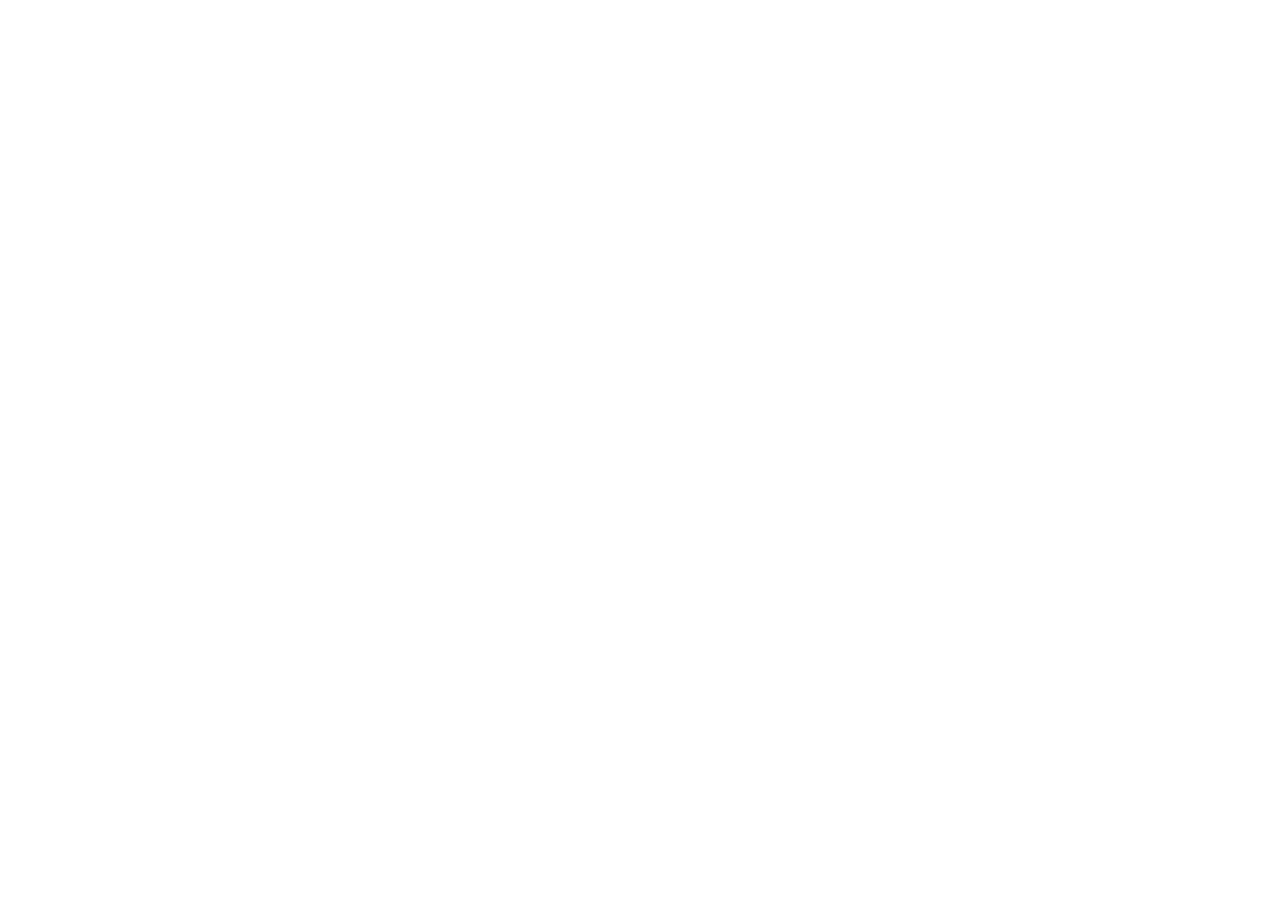
==== docs/index.html @ ab79a65e "docs agregado" ====
<!doctype html><html lang="en"><head><meta charset="utf-8"/><link rel="icon" href="/favicon.ico"/><meta name="viewport" content="width=device-width,initial-scale=1"/><meta name="theme-color" content="#000000"/><meta name="description" content="Web site created using create-react-app"/><link rel="apple-touch-icon" href="/logo192.png"/><link rel="manifest" href="/manifest.json"/><link rel="stylesheet" href="https://cdnjs.cloudflare.com/ajax/libs/animate.css/4.1.1/animate.min.css"/><title>GiftExpertApp</title><link href="/static/css/main.6d78ff52.chunk.css" rel="stylesheet"></head><body><noscript>You need to enable JavaScript to run this app.</noscript><div id="root"></div><script>!function(e){function r(r){for(var n,p,f=r[0],i=r[1],l=r[2],c=0,s=[];c<f.length;c++)p=f[c],Object.prototype.hasOwnProperty.call(o,p)&&o[p]&&s.push(o[p][0]),o[p]=0;for(n in i)Object.prototype.hasOwnProperty.call(i,n)&&(e[n]=i[n]);for(a&&a(r);s.length;)s.shift()();return u.push.apply(u,l||[]),t()}function t(){for(var e,r=0;r<u.length;r++){for(var t=u[r],n=!0,f=1;f<t.length;f++){var i=t[f];0!==o[i]&&(n=!1)}n&&(u.splice(r--,1),e=p(p.s=t[0]))}return e}var n={},o={1:0},u=[];function p(r){if(n[r])return n[r].exports;var t=n[r]={i:r,l:!1,exports:{}};return e[r].call(t.exports,t,t.exports,p),t.l=!0,t.exports}p.m=e,p.c=n,p.d=function(e,r,t){p.o(e,r)||Object.defineProperty(e,r,{enumerable:!0,get:t})},p.r=function(e){"undefined"!=typeof Symbol&&Symbol.toStringTag&&Object.defineProperty(e,Symbol.toStringTag,{value:"Module"}),Object.defineProperty(e,"__esModule",{value:!0})},p.t=function(e,r){if(1&r&&(e=p(e)),8&r)return e;if(4&r&&"object"==typeof e&&e&&e.__esModule)return e;var t=Object.create(null);if(p.r(t),Object.defineProperty(t,"default",{enumerable:!0,value:e}),2&r&&"string"!=typeof e)for(var n in e)p.d(t,n,function(r){return e[r]}.bind(null,n));return t},p.n=function(e){var r=e&&e.__esModule?function(){return e.default}:function(){return e};return p.d(r,"a",r),r},p.o=function(e,r){return Object.prototype.hasOwnProperty.call(e,r)},p.p="/";var f=this["webpackJsonpgif-expert-app"]=this["webpackJsonpgif-expert-app"]||[],i=f.push.bind(f);f.push=r,f=f.slice();for(var l=0;l<f.length;l++)r(f[l]);var a=i;t()}([])</script><script src="/static/js/2.3d9d7875.chunk.js"></script><script src="/static/js/main.eb441b57.chunk.js"></script></body></html>
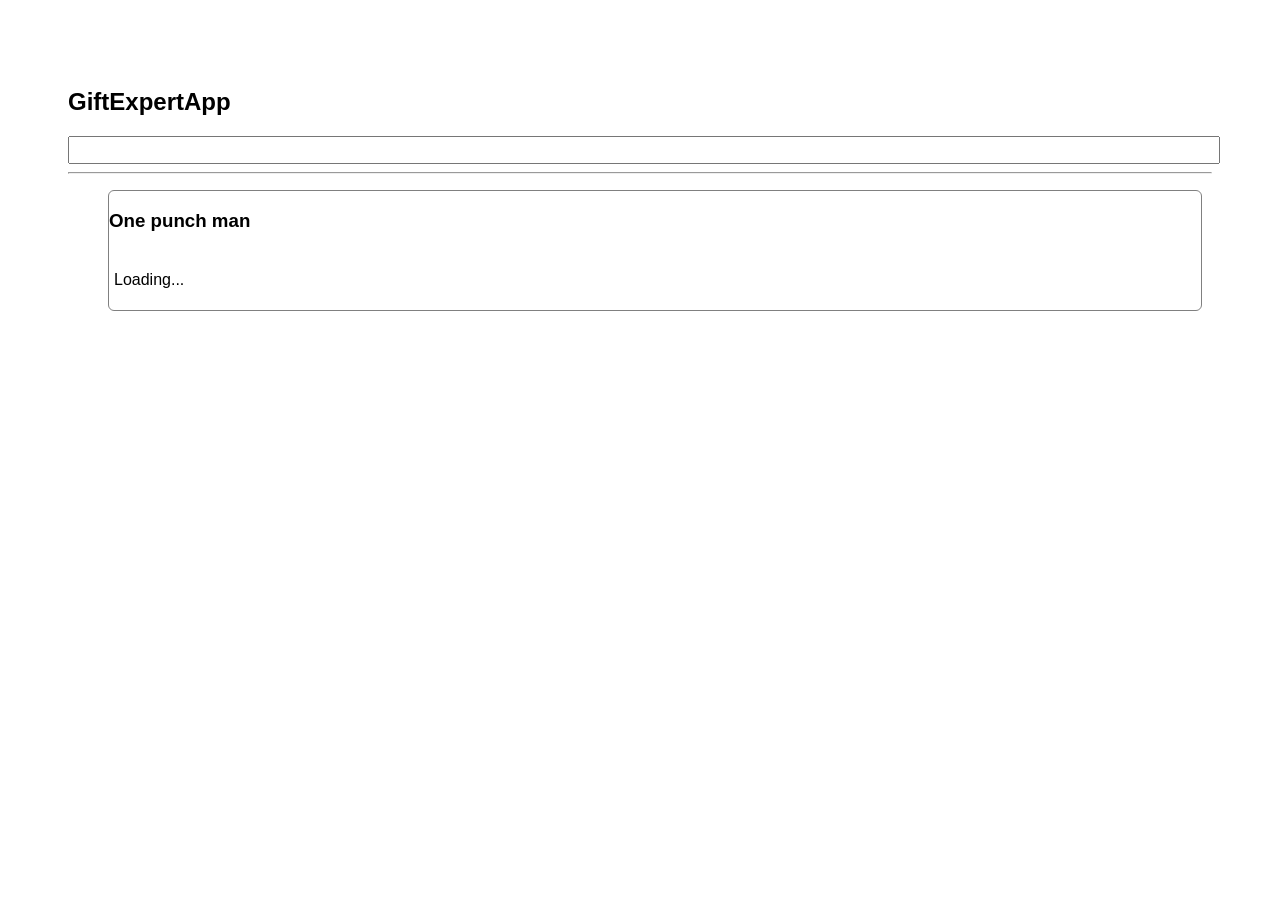
==== commit f988e776: "docs actualizado 2" ====
--- a/docs/index.html
+++ b/docs/index.html
@@ -1 +1,118 @@
-<!doctype html><html lang="en"><head><meta charset="utf-8"/><link rel="icon" href="/favicon.ico"/><meta name="viewport" content="width=device-width,initial-scale=1"/><meta name="theme-color" content="#000000"/><meta name="description" content="Web site created using create-react-app"/><link rel="apple-touch-icon" href="/logo192.png"/><link rel="manifest" href="/manifest.json"/><link rel="stylesheet" href="https://cdnjs.cloudflare.com/ajax/libs/animate.css/4.1.1/animate.min.css"/><title>GiftExpertApp</title><link href="/static/css/main.6d78ff52.chunk.css" rel="stylesheet"></head><body><noscript>You need to enable JavaScript to run this app.</noscript><div id="root"></div><script>!function(e){function r(r){for(var n,p,f=r[0],i=r[1],l=r[2],c=0,s=[];c<f.length;c++)p=f[c],Object.prototype.hasOwnProperty.call(o,p)&&o[p]&&s.push(o[p][0]),o[p]=0;for(n in i)Object.prototype.hasOwnProperty.call(i,n)&&(e[n]=i[n]);for(a&&a(r);s.length;)s.shift()();return u.push.apply(u,l||[]),t()}function t(){for(var e,r=0;r<u.length;r++){for(var t=u[r],n=!0,f=1;f<t.length;f++){var i=t[f];0!==o[i]&&(n=!1)}n&&(u.splice(r--,1),e=p(p.s=t[0]))}return e}var n={},o={1:0},u=[];function p(r){if(n[r])return n[r].exports;var t=n[r]={i:r,l:!1,exports:{}};return e[r].call(t.exports,t,t.exports,p),t.l=!0,t.exports}p.m=e,p.c=n,p.d=function(e,r,t){p.o(e,r)||Object.defineProperty(e,r,{enumerable:!0,get:t})},p.r=function(e){"undefined"!=typeof Symbol&&Symbol.toStringTag&&Object.defineProperty(e,Symbol.toStringTag,{value:"Module"}),Object.defineProperty(e,"__esModule",{value:!0})},p.t=function(e,r){if(1&r&&(e=p(e)),8&r)return e;if(4&r&&"object"==typeof e&&e&&e.__esModule)return e;var t=Object.create(null);if(p.r(t),Object.defineProperty(t,"default",{enumerable:!0,value:e}),2&r&&"string"!=typeof e)for(var n in e)p.d(t,n,function(r){return e[r]}.bind(null,n));return t},p.n=function(e){var r=e&&e.__esModule?function(){return e.default}:function(){return e};return p.d(r,"a",r),r},p.o=function(e,r){return Object.prototype.hasOwnProperty.call(e,r)},p.p="/";var f=this["webpackJsonpgif-expert-app"]=this["webpackJsonpgif-expert-app"]||[],i=f.push.bind(f);f.push=r,f=f.slice();for(var l=0;l<f.length;l++)r(f[l]);var a=i;t()}([])</script><script src="/static/js/2.3d9d7875.chunk.js"></script><script src="/static/js/main.eb441b57.chunk.js"></script></body></html>+<!DOCTYPE html>
+<html lang="en">
+  <head>
+    <meta charset="utf-8" />
+    <link rel="icon" href="./favicon.ico" />
+    <meta name="viewport" content="width=device-width,initial-scale=1" />
+    <meta name="theme-color" content="#000000" />
+    <meta
+      name="description"
+      content="Web site created using create-react-app"
+    />
+    <link rel="apple-touch-icon" href="./logo192.png" />
+    <link rel="manifest" href="./manifest.json" />
+    <link
+      rel="stylesheet"
+      href="https://cdnjs.cloudflare.com/ajax/libs/animate.css/4.1.1/animate.min.css"
+    />
+    <title>GiftExpertApp</title>
+    <link href="./static/css/main.6d78ff52.chunk.css" rel="stylesheet" />
+  </head>
+  <body>
+    <noscript>You need to enable JavaScript to run this app.</noscript>
+    <div id="root"></div>
+    <script>
+      !(function (e) {
+        function r(r) {
+          for (
+            var n, p, f = r[0], i = r[1], l = r[2], c = 0, s = [];
+            c < f.length;
+            c++
+          )
+            (p = f[c]),
+              Object.prototype.hasOwnProperty.call(o, p) &&
+                o[p] &&
+                s.push(o[p][0]),
+              (o[p] = 0);
+          for (n in i)
+            Object.prototype.hasOwnProperty.call(i, n) && (e[n] = i[n]);
+          for (a && a(r); s.length; ) s.shift()();
+          return u.push.apply(u, l || []), t();
+        }
+        function t() {
+          for (var e, r = 0; r < u.length; r++) {
+            for (var t = u[r], n = !0, f = 1; f < t.length; f++) {
+              var i = t[f];
+              0 !== o[i] && (n = !1);
+            }
+            n && (u.splice(r--, 1), (e = p((p.s = t[0]))));
+          }
+          return e;
+        }
+        var n = {},
+          o = { 1: 0 },
+          u = [];
+        function p(r) {
+          if (n[r]) return n[r].exports;
+          var t = (n[r] = { i: r, l: !1, exports: {} });
+          return e[r].call(t.exports, t, t.exports, p), (t.l = !0), t.exports;
+        }
+        (p.m = e),
+          (p.c = n),
+          (p.d = function (e, r, t) {
+            p.o(e, r) ||
+              Object.defineProperty(e, r, { enumerable: !0, get: t });
+          }),
+          (p.r = function (e) {
+            "undefined" != typeof Symbol &&
+              Symbol.toStringTag &&
+              Object.defineProperty(e, Symbol.toStringTag, { value: "Module" }),
+              Object.defineProperty(e, "__esModule", { value: !0 });
+          }),
+          (p.t = function (e, r) {
+            if ((1 & r && (e = p(e)), 8 & r)) return e;
+            if (4 & r && "object" == typeof e && e && e.__esModule) return e;
+            var t = Object.create(null);
+            if (
+              (p.r(t),
+              Object.defineProperty(t, "default", { enumerable: !0, value: e }),
+              2 & r && "string" != typeof e)
+            )
+              for (var n in e)
+                p.d(
+                  t,
+                  n,
+                  function (r) {
+                    return e[r];
+                  }.bind(null, n)
+                );
+            return t;
+          }),
+          (p.n = function (e) {
+            var r =
+              e && e.__esModule
+                ? function () {
+                    return e.default;
+                  }
+                : function () {
+                    return e;
+                  };
+            return p.d(r, "a", r), r;
+          }),
+          (p.o = function (e, r) {
+            return Object.prototype.hasOwnProperty.call(e, r);
+          }),
+          (p.p = "/");
+        var f = (this["webpackJsonpgif-expert-app"] =
+            this["webpackJsonpgif-expert-app"] || []),
+          i = f.push.bind(f);
+        (f.push = r), (f = f.slice());
+        for (var l = 0; l < f.length; l++) r(f[l]);
+        var a = i;
+        t();
+      })([]);
+    </script>
+    <script src="./static/js/2.3d9d7875.chunk.js"></script>
+    <script src="./static/js/main.eb441b57.chunk.js"></script>
+  </body>
+</html>
--- a/docs/static/css/main.6d78ff52.chunk.css
+++ b/docs/static/css/main.6d78ff52.chunk.css
@@ -0,0 +1,2 @@
+*{font-family:Helvetica,Arial,sans-serif}body{padding:60px}input{color:grey;font-size:1.2rem;width:100%}.card-grid{display:flex;flex-direction:row;flex-wrap:wrap}.card{align-content:center;border:1px solid grey;border-radius:6px;margin-bottom:10px;margin-right:10px;overflow:hidden}.card p{padding:5px;text-align:center}.card img{max-height:170px}
+/*# sourceMappingURL=main.6d78ff52.chunk.css.map */
